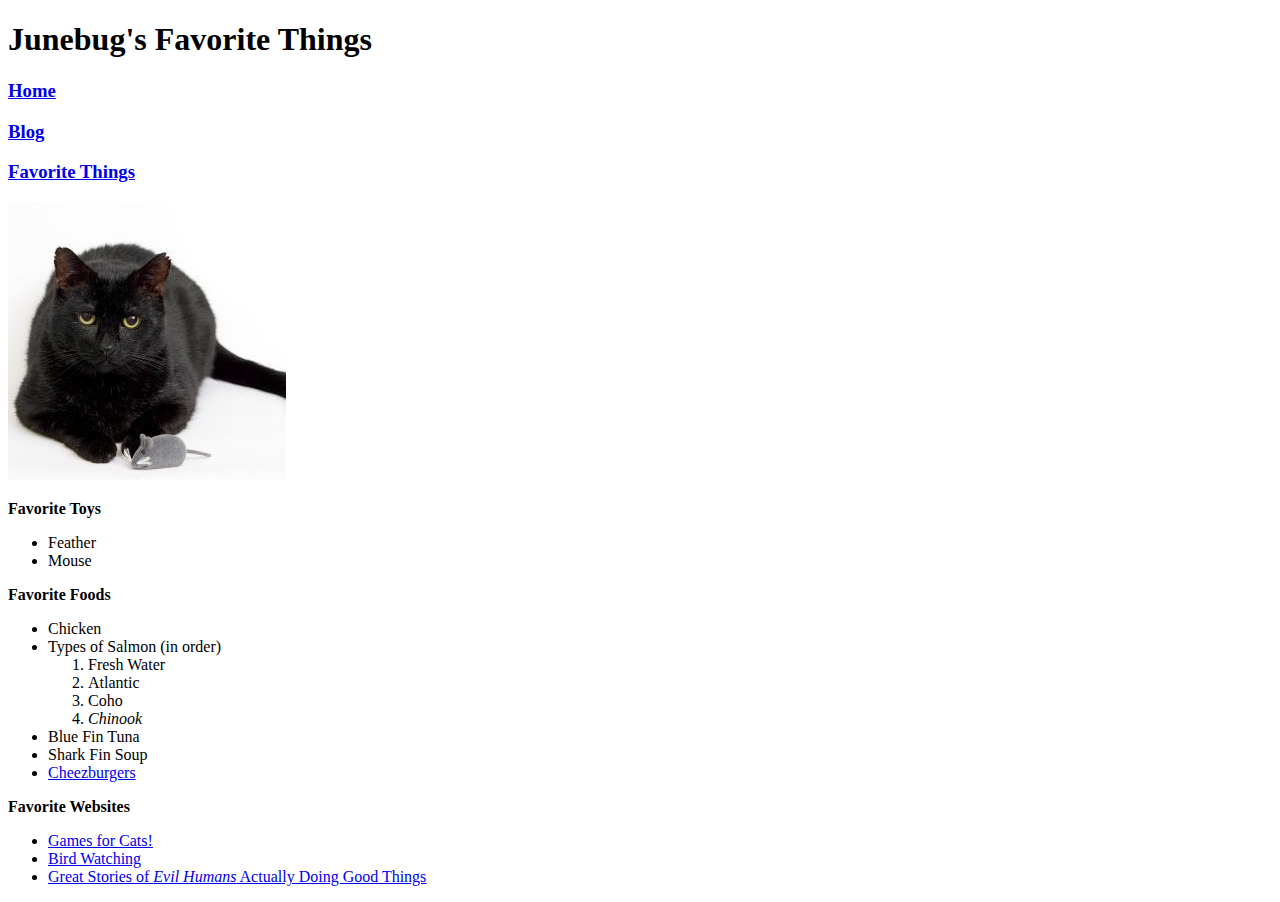
==== favorite-things.html @ 602d92ca "added new favorite things page and about me section" ====
<!DOCTYPE html>
<html>
  <head>
    <meta charset="utf-8">
    <title>Favorite Things</title>
  </head>
  <body>
    <h1>Junebug's Favorite Things</h1>
    <h3><a href="Junebug.html">Home</a></h3>
    <h3><a href="blog.html">Blog</a></h3>
    <h3><a href="favorite-things.html">Favorite Things</a></h3>
    <img src="img/blackcatwithmouse.jpg" alt="A black cat picture.">
    <p><strong>Favorite Toys</strong></p>

    <ul>
      <li>Feather</li>
      <li>Mouse</li>
    </ul>

    <p><strong>Favorite Foods</strong></p>

    <ul>
      <li>Chicken</li>
      <li>Types of Salmon (in order)</li>
        <ol>
          <li>Fresh Water</li>
          <li>Atlantic</li>
          <li>Coho</li>
          <li><em>Chinook</em></li>
        </ol>
      <li>Blue Fin Tuna</li>
      <li>Shark Fin Soup</li>
      <li><a href="http://icanhas.cheezburger.com/">Cheezburgers</a></li>
    </ul>

    <p><strong>Favorite Websites</strong></p>
    <ul>
      <li><a href="https://www.gamesforcats.com/">Games for Cats!</a></li>
      <li><a href="http://www.audubon.org/">Bird Watching</a></li>
      <li><a href="http://www.lovemeow.com/">Great Stories of <em>Evil Humans</em> Actually Doing Good Things</a></li>
    </ul>

  </body>
</html>
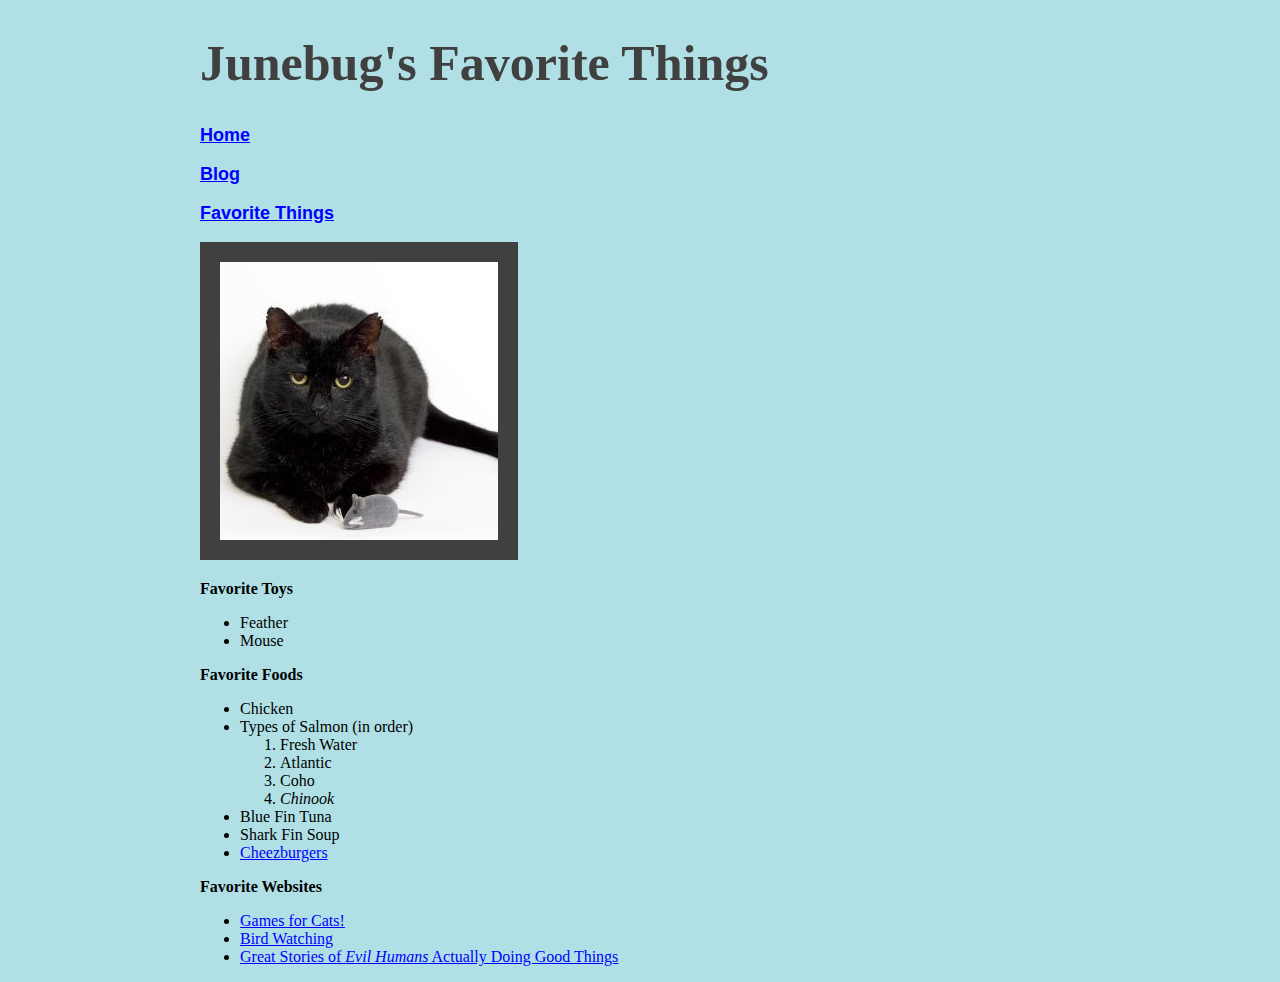
==== commit e9ba9242: "added css" ====
--- a/favorite-things.html
+++ b/favorite-things.html
@@ -3,12 +3,17 @@
   <head>
     <meta charset="utf-8">
     <title>Favorite Things</title>
+    <link rel="stylesheet" href="css.css">
   </head>
   <body>
     <h1>Junebug's Favorite Things</h1>
+
+    <!--Sort of a Navigation-->
     <h3><a href="Junebug.html">Home</a></h3>
     <h3><a href="blog.html">Blog</a></h3>
     <h3><a href="favorite-things.html">Favorite Things</a></h3>
+    <!--End of Navigation-->
+
     <img src="img/blackcatwithmouse.jpg" alt="A black cat picture.">
     <p><strong>Favorite Toys</strong></p>
 
--- a/css.css
+++ b/css.css
@@ -0,0 +1,23 @@
+body {
+  background-color: powderblue;
+  padding-left: 15%;
+}
+
+h1 {
+  font-family: cursive;
+  color: #404040;
+  font-size: 50px;
+}
+
+h3 {
+  font-family: Arial, sans-serif;
+  font-size: 18px;
+}
+
+img {
+  border: 20px solid;
+  border-color: #404040;
+}
+a {
+  color: blue;
+}
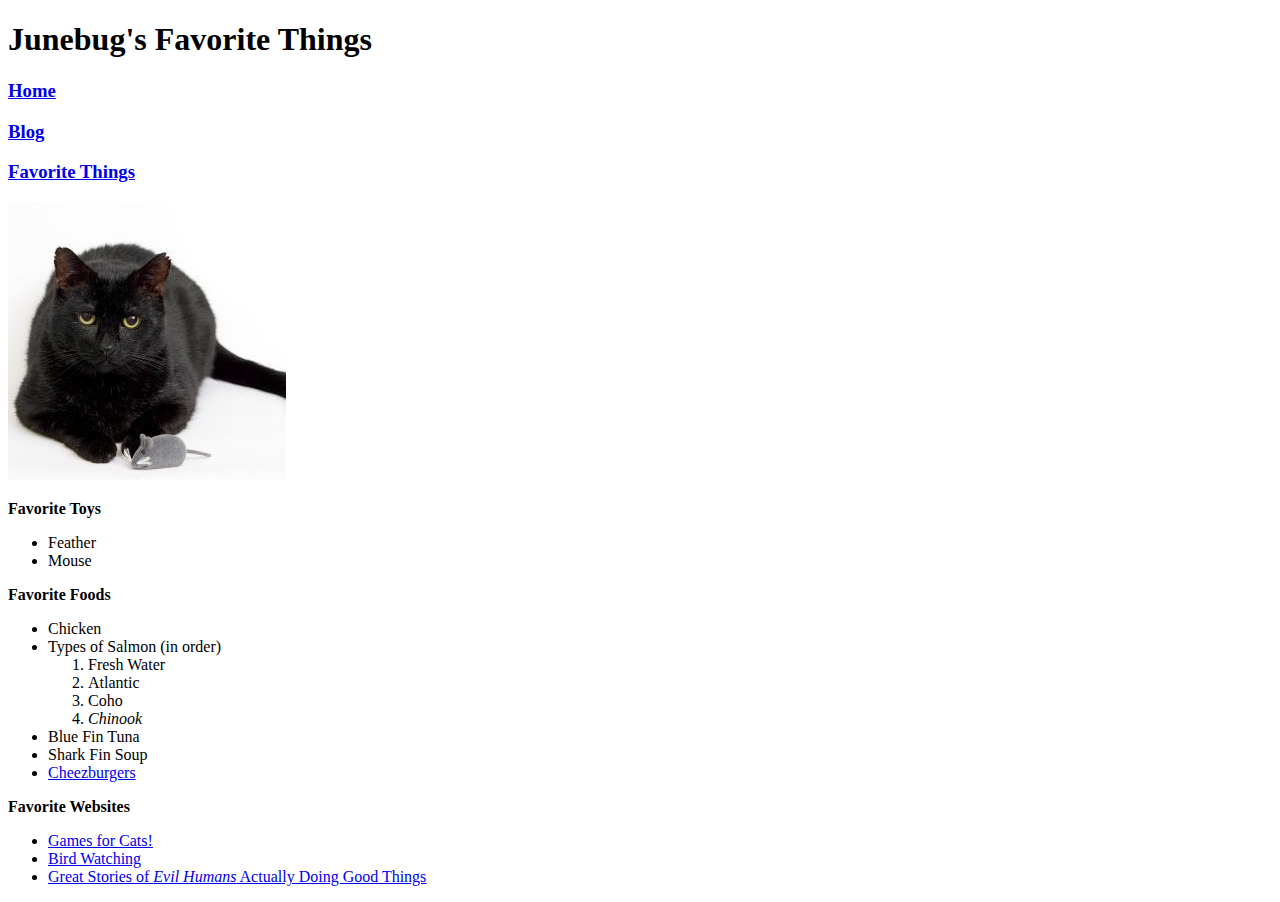
==== commit fefc7c70: "Nav changes" ====
--- a/favorite-things.html
+++ b/favorite-things.html
@@ -3,7 +3,7 @@
   <head>
     <meta charset="utf-8">
     <title>Favorite Things</title>
-    <link rel="stylesheet" href="css.css">
+    <link rel="stylesheet" href="css/styles.css">
   </head>
   <body>
     <h1>Junebug's Favorite Things</h1>
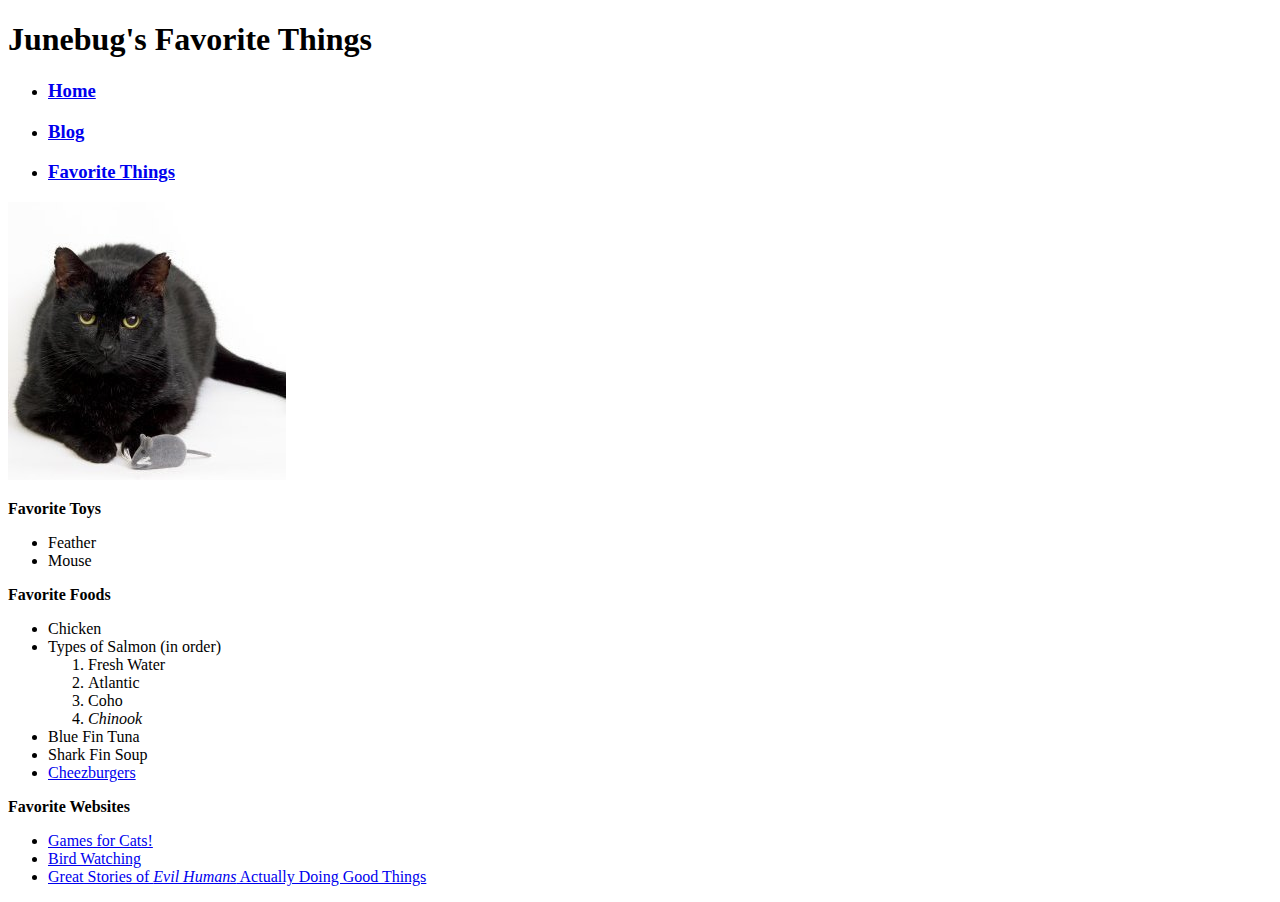
==== commit 3d5ff136: "changed nav" ====
--- a/favorite-things.html
+++ b/favorite-things.html
@@ -9,9 +9,11 @@
     <h1>Junebug's Favorite Things</h1>
 
     <!--Sort of a Navigation-->
-    <h3><a href="Junebug.html">Home</a></h3>
-    <h3><a href="blog.html">Blog</a></h3>
-    <h3><a href="favorite-things.html">Favorite Things</a></h3>
+    <ul class="nav">
+      <li class="navlist"><h3><a href="Junebug.html"> Home  </a></h3></li>
+      <li class="navlist"><h3><a href="blog.html"> Blog  </a></h3></li>
+      <li class="navlist"><h3><a href="favorite-things.html"> Favorite Things </a></h3></li>
+    </ul>
     <!--End of Navigation-->
 
     <img src="img/blackcatwithmouse.jpg" alt="A black cat picture.">
